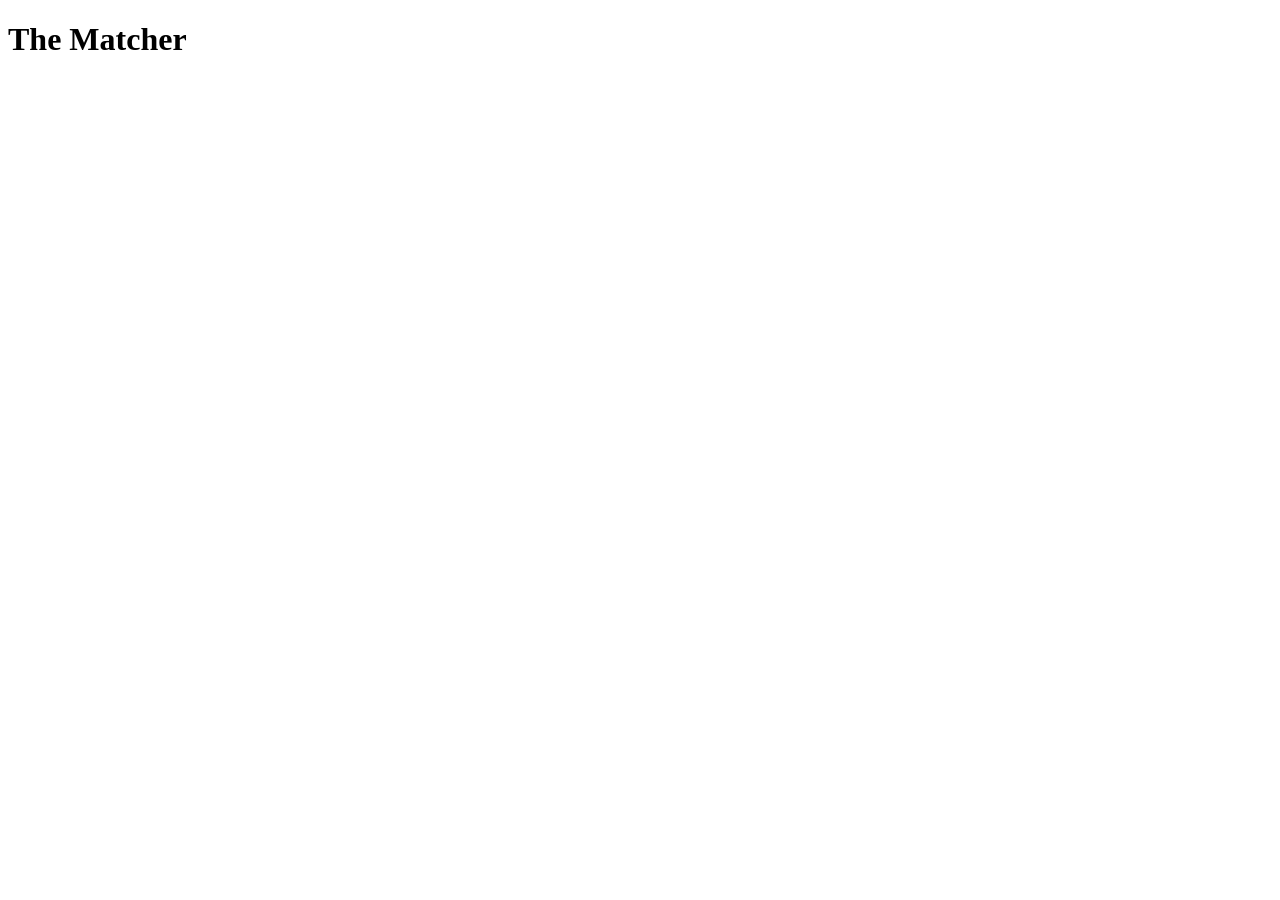
==== game.html @ 286442b7 "Add index.html Boilerplate" ====
<!DOCTYPE html>
<html lang="en">
<head>
    <meta charset="UTF-8">
    <meta name="viewport" content="width=device-width, initial-scale=1.0">
    <title>The Matcher | Play</title>
</head>
<body>
    <!-- Header -->
    <header>
        <h1>The Matcher</h1>
    </header>
    <!-- Main -->
    <main>
        <section id="circie-section">

        </section>

        <section id="die-section">

        </section>

        <section id="score-section">

        </section>
    </main>

    <footer>
        <section id="social-media">
            
        </section>
    </footer>
</body>
</html>
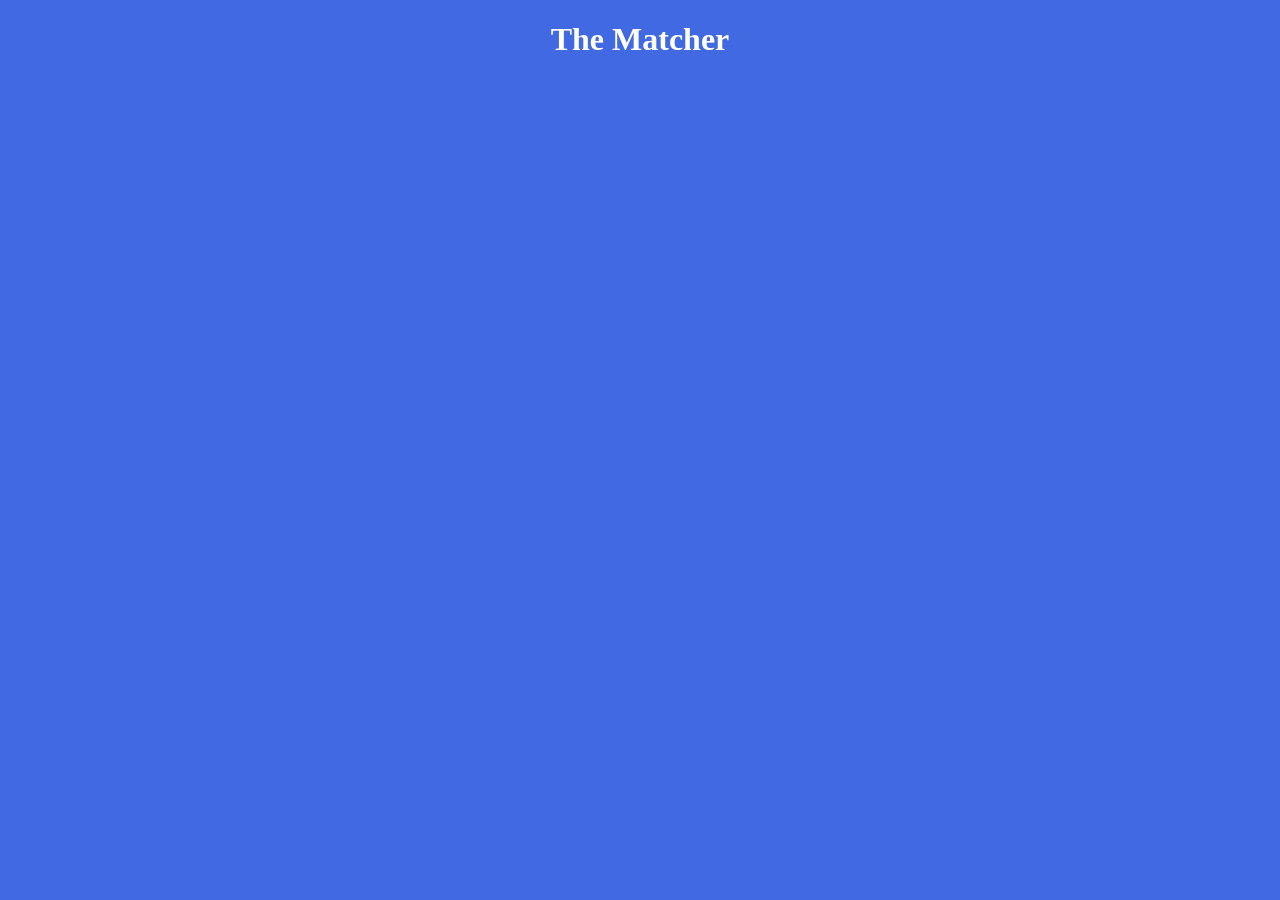
==== commit fba6199c: "Add Basic Styles" ====
--- a/game.html
+++ b/game.html
@@ -4,6 +4,7 @@
     <meta charset="UTF-8">
     <meta name="viewport" content="width=device-width, initial-scale=1.0">
     <title>The Matcher | Play</title>
+    <link rel="stylesheet" href="assets/css/style.css">
 </head>
 <body>
     <!-- Header -->
--- a/assets/css/style.css
+++ b/assets/css/style.css
@@ -0,0 +1,25 @@
+body {
+    background-color: royalblue;
+    color: white;
+    text-align: center;
+}
+
+a {
+    text-decoration: none;
+}
+
+a:hover {
+    color:blue;
+}
+
+
+button {
+    background-color: yellowgreen;
+    height: 60px;
+    width: 100px;
+    font-size: 1.5rem;
+}
+
+button:hover {
+    background-color: white;
+}
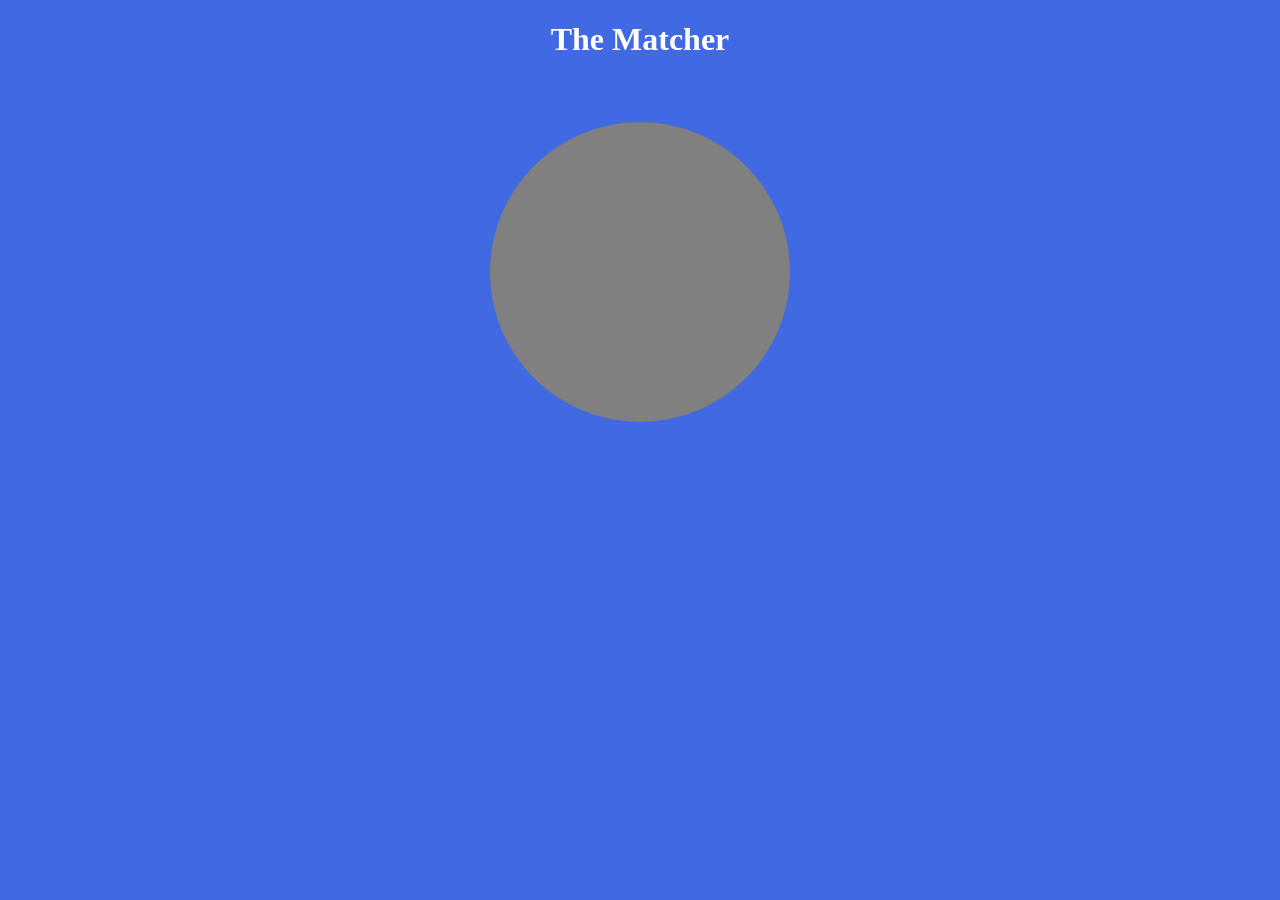
==== commit 0ee09ede: "Create and style game board" ====
--- a/game.html
+++ b/game.html
@@ -14,6 +14,7 @@
     <!-- Main -->
     <main>
         <section id="circie-section">
+            <div id="game-board" class="big-circle"></div>
 
         </section>
 
--- a/assets/css/style.css
+++ b/assets/css/style.css
@@ -23,3 +23,17 @@
 button:hover {
     background-color: white;
 }
+
+/* Game Page */
+
+/* Game Board */
+.big-circle {
+    height: 300px;
+    width: 300px;  
+    background-color: gray;
+    margin: auto; 
+    margin-top: 4rem; 
+    border-radius: 50%;
+}
+
+
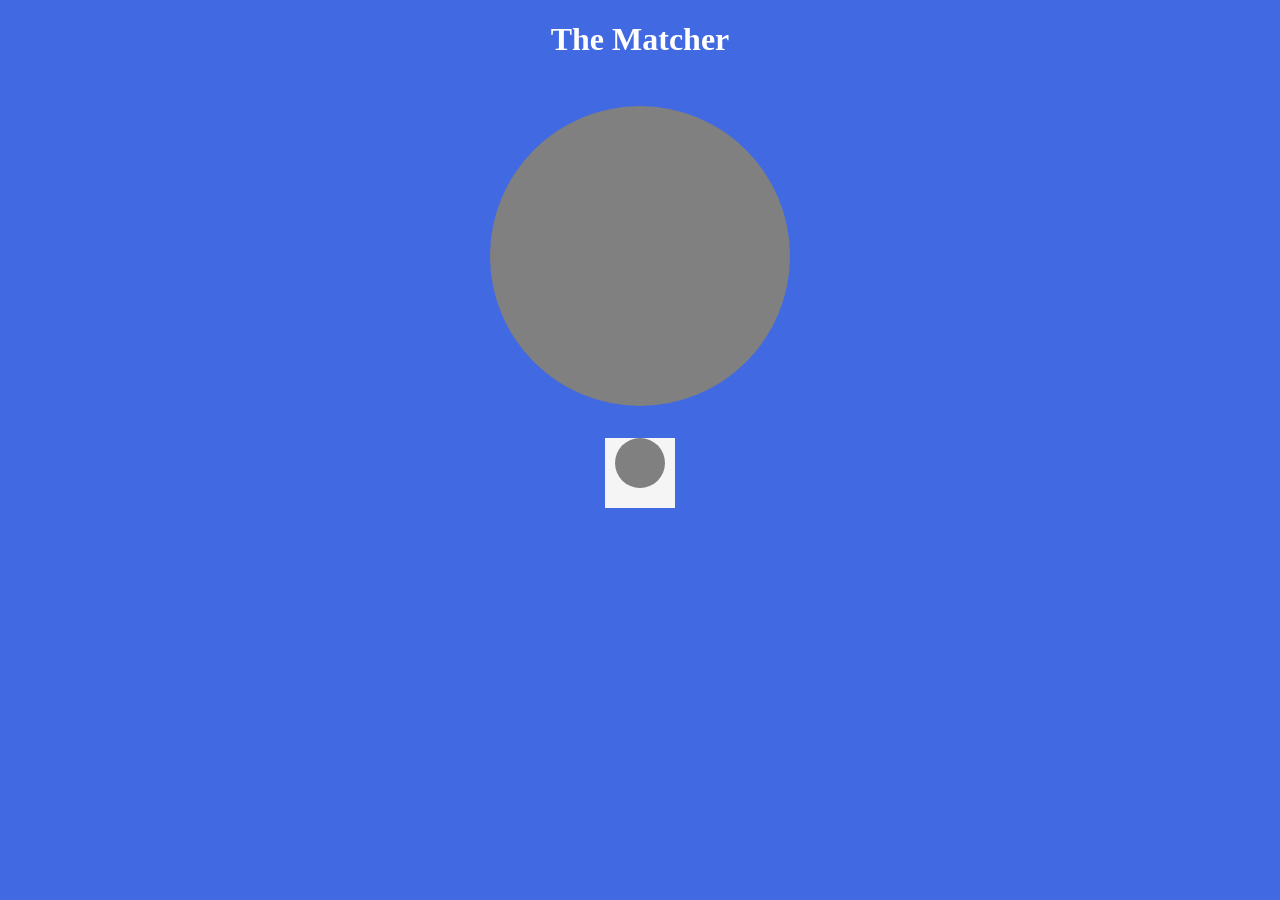
==== commit b272d6aa: "Create and style die" ====
--- a/game.html
+++ b/game.html
@@ -19,6 +19,10 @@
         </section>
 
         <section id="die-section">
+            <div id="die" class="game-die">
+                <div id="colour" class="rolled-colour"></div>
+            </div>
+            
 
         </section>
 
--- a/assets/css/style.css
+++ b/assets/css/style.css
@@ -32,8 +32,27 @@
     width: 300px;  
     background-color: gray;
     margin: auto; 
-    margin-top: 4rem; 
+    margin-top: 3rem; 
     border-radius: 50%;
 }
 
+/* Die */
+.game-die {
+    height: 70px;
+    width: 70px;
+    background-color: whitesmoke;
+    margin: auto;
+    margin-top: 2rem;
+    
+}
 
+.rolled-colour {
+    background-color: gray;
+    height: 50px;
+    width: 50px;
+    border-radius: 50%;
+    margin: auto;
+    
+}
+
+
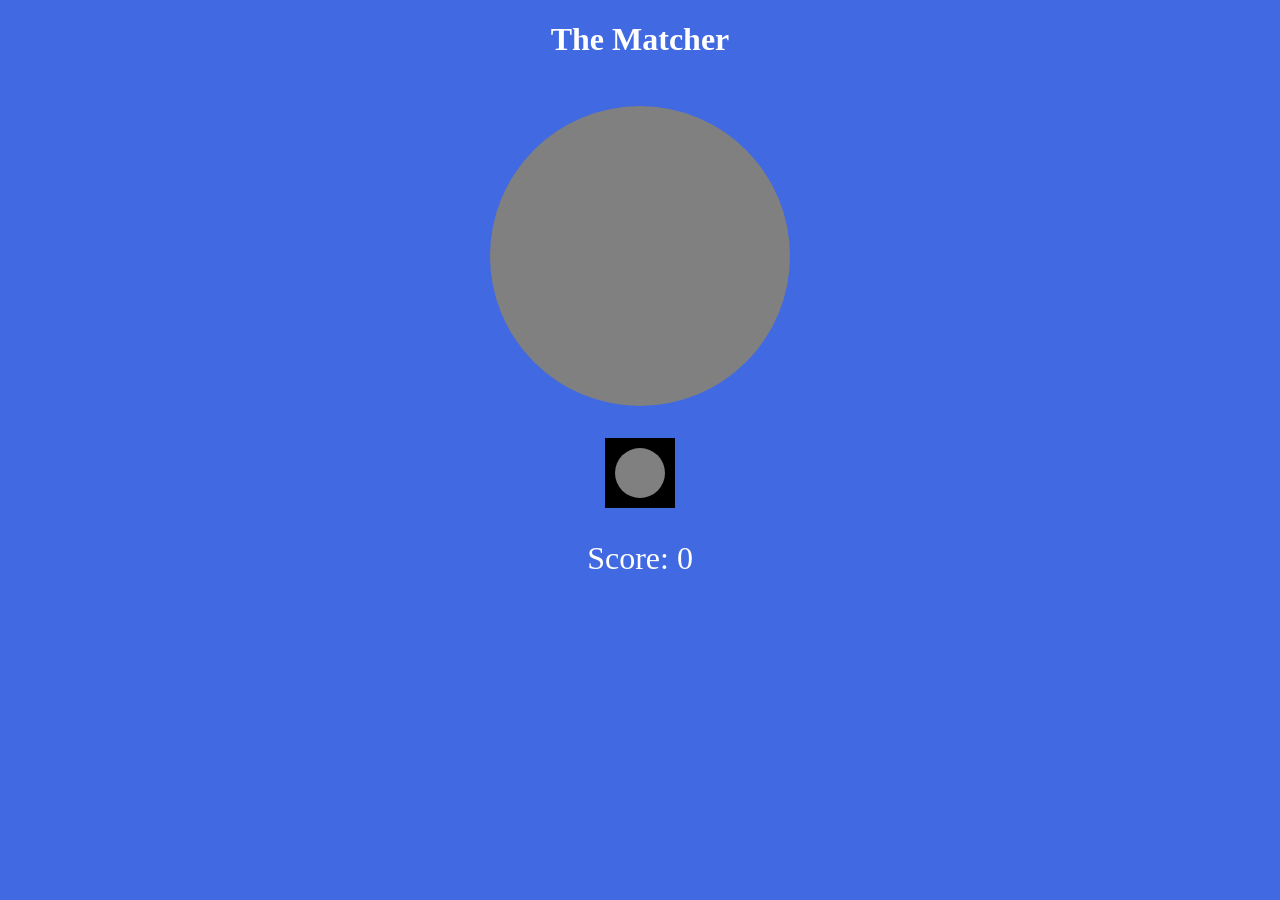
==== commit 30f011b1: "Add score div" ====
--- a/game.html
+++ b/game.html
@@ -27,6 +27,9 @@
         </section>
 
         <section id="score-section">
+            <div id="score-div" class="score">
+                <p>Score: <span>0</span></p>
+            </div>
 
         </section>
     </main>
--- a/assets/css/style.css
+++ b/assets/css/style.css
@@ -40,9 +40,10 @@
 .game-die {
     height: 70px;
     width: 70px;
-    background-color: whitesmoke;
+    background-color: black;
     margin: auto;
     margin-top: 2rem;
+    position: relative;
     
 }
 
@@ -51,8 +52,14 @@
     height: 50px;
     width: 50px;
     border-radius: 50%;
-    margin: auto;
+    position: absolute;
+    top: 10px;
+    left: 10px;
     
 }
 
+.score {
+    font-size: 2rem;
+}
 
+
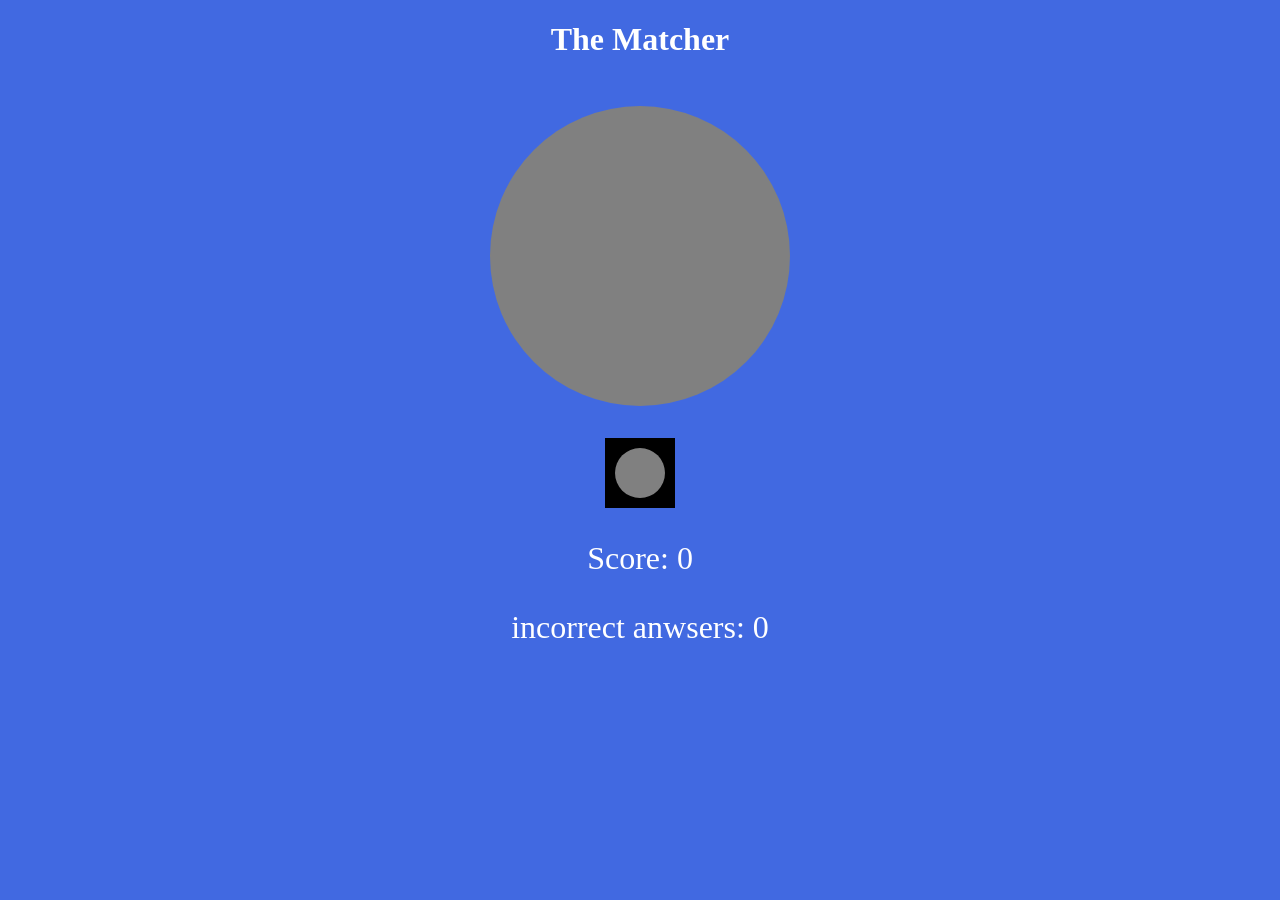
==== commit 0c784f6c: "Add incorrect anwsers div" ====
--- a/game.html
+++ b/game.html
@@ -30,6 +30,9 @@
             <div id="score-div" class="score">
                 <p>Score: <span>0</span></p>
             </div>
+            <div id="wrong-anwsers" class="incorrect">
+                <p>incorrect anwsers: <span>0</span></p>
+            </div>
 
         </section>
     </main>
--- a/assets/css/style.css
+++ b/assets/css/style.css
@@ -61,5 +61,8 @@
 .score {
     font-size: 2rem;
 }
+.incorrect {
+    font-size: 2rem;
+}
 
 
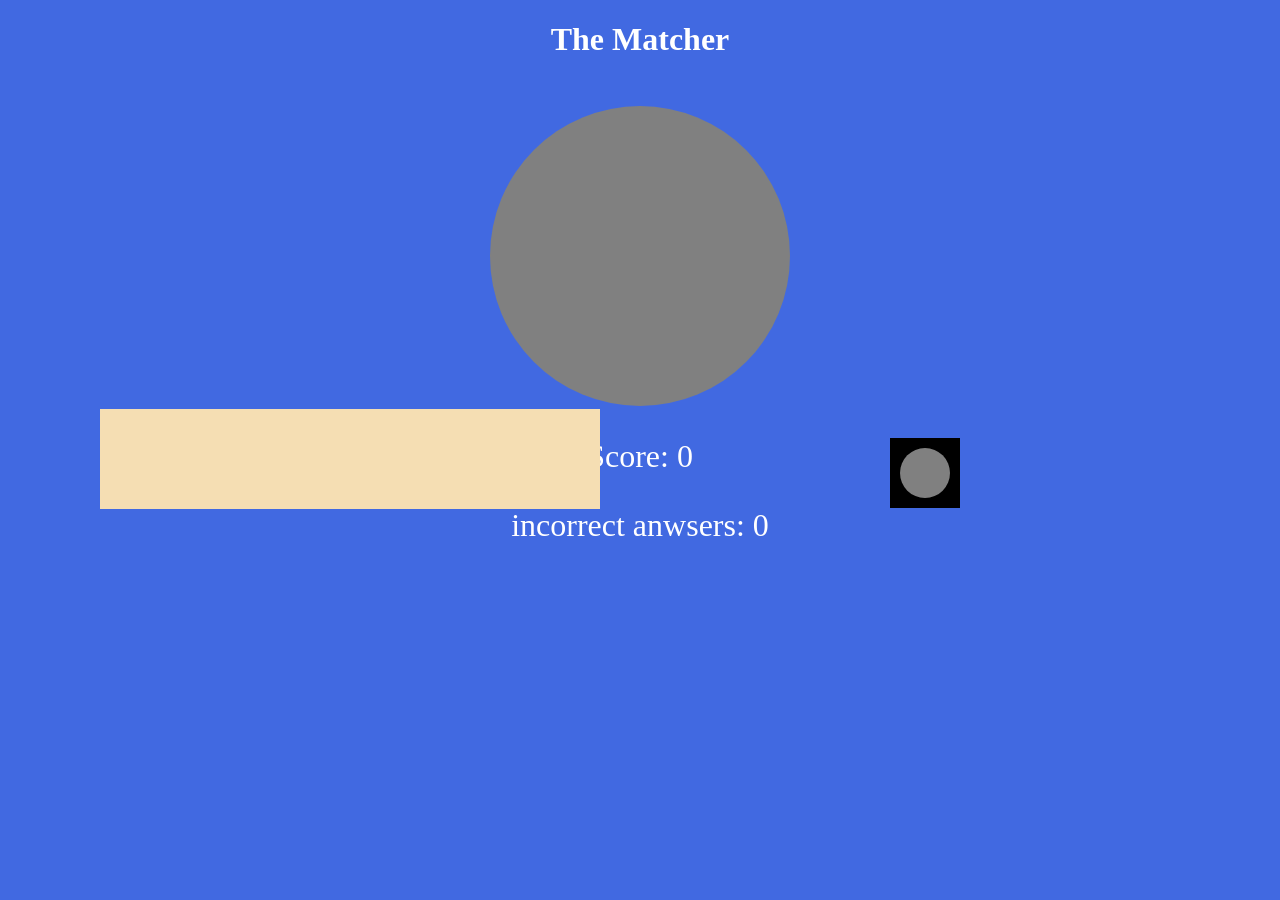
==== commit 3a77095b: "Style dice and level position" ====
--- a/game.html
+++ b/game.html
@@ -17,6 +17,9 @@
             <div id="game-board" class="big-circle"></div>
 
         </section>
+
+        <section id="opponent-level" class="opponent-game-level"></section>
+           <div id="level-board" class="game-opponent-level"></div>
 
         <section id="die-section">
             <div id="die" class="game-die">
--- a/assets/css/style.css
+++ b/assets/css/style.css
@@ -36,6 +36,17 @@
     border-radius: 50%;
 }
 
+.opponent-game-level {
+    height: 100px;
+    width: 500px;
+    background-color: black;
+    margin: auto;
+    margin-top: 3px;
+    position: absolute;
+    left: 100px;
+    background-color: wheat;
+}
+
 /* Die */
 .game-die {
     height: 70px;
@@ -44,6 +55,8 @@
     margin: auto;
     margin-top: 2rem;
     position: relative;
+    position: absolute;
+    right: 320px
     
 }
 
@@ -63,6 +76,8 @@
 }
 .incorrect {
     font-size: 2rem;
+    margin-top: 10px;
+    ;
 }
 
 
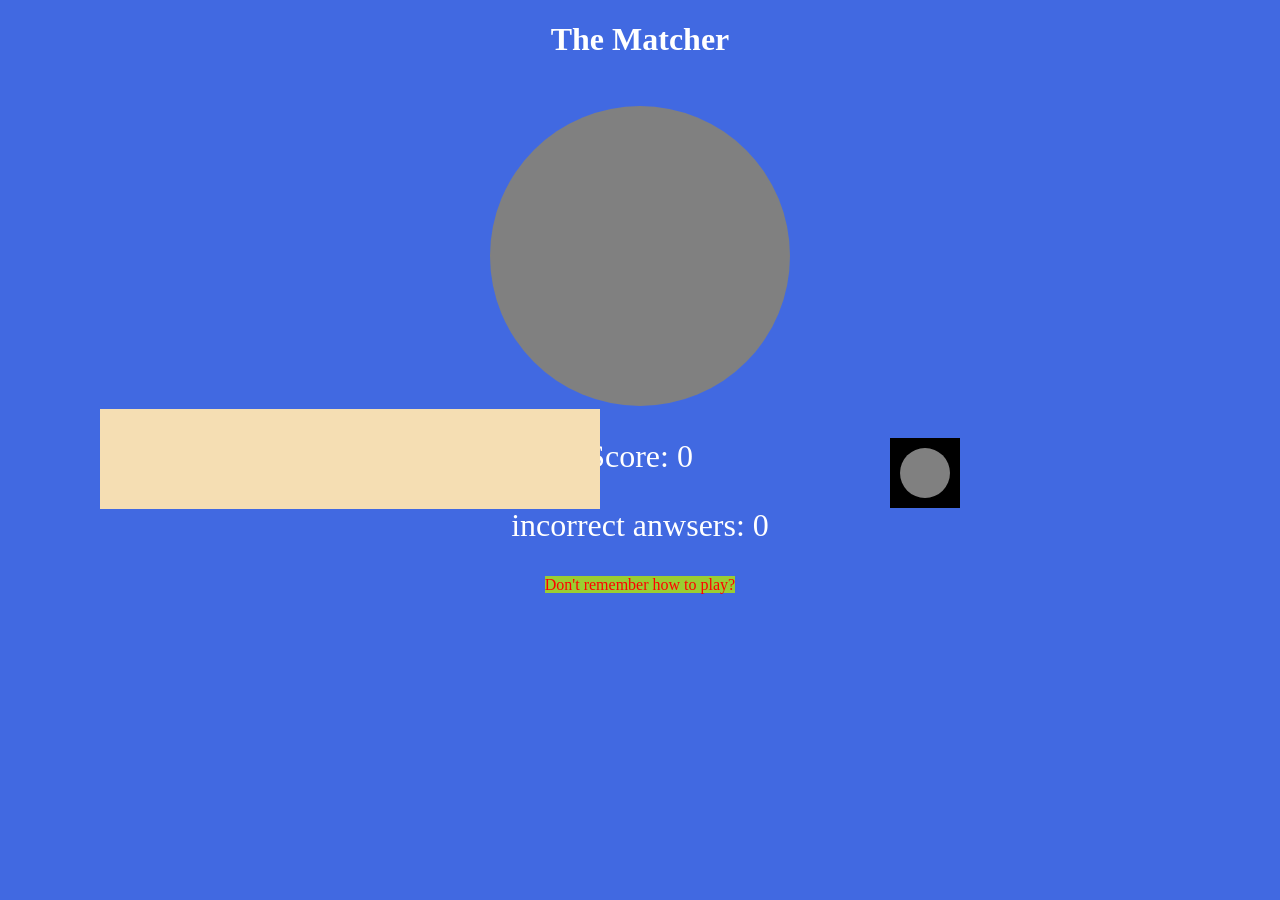
==== commit 606cabda: "Add how to play" ====
--- a/game.html
+++ b/game.html
@@ -36,6 +36,7 @@
             <div id="wrong-anwsers" class="incorrect">
                 <p>incorrect anwsers: <span>0</span></p>
             </div>
+            <a href="index.html" class="how-to-play-link">Don't remember how to play?</a>
 
         </section>
     </main>
--- a/assets/css/style.css
+++ b/assets/css/style.css
@@ -24,7 +24,6 @@
     background-color: white;
 }
 
-/* Game Page */
 
 /* Game Board */
 .big-circle {
@@ -36,6 +35,7 @@
     border-radius: 50%;
 }
 
+/* Game level */
 .opponent-game-level {
     height: 100px;
     width: 500px;
@@ -77,7 +77,10 @@
 .incorrect {
     font-size: 2rem;
     margin-top: 10px;
-    ;
 }
 
+.how-to-play-link {
+    background-color: yellowgreen;  
+    color: red
+}
 
